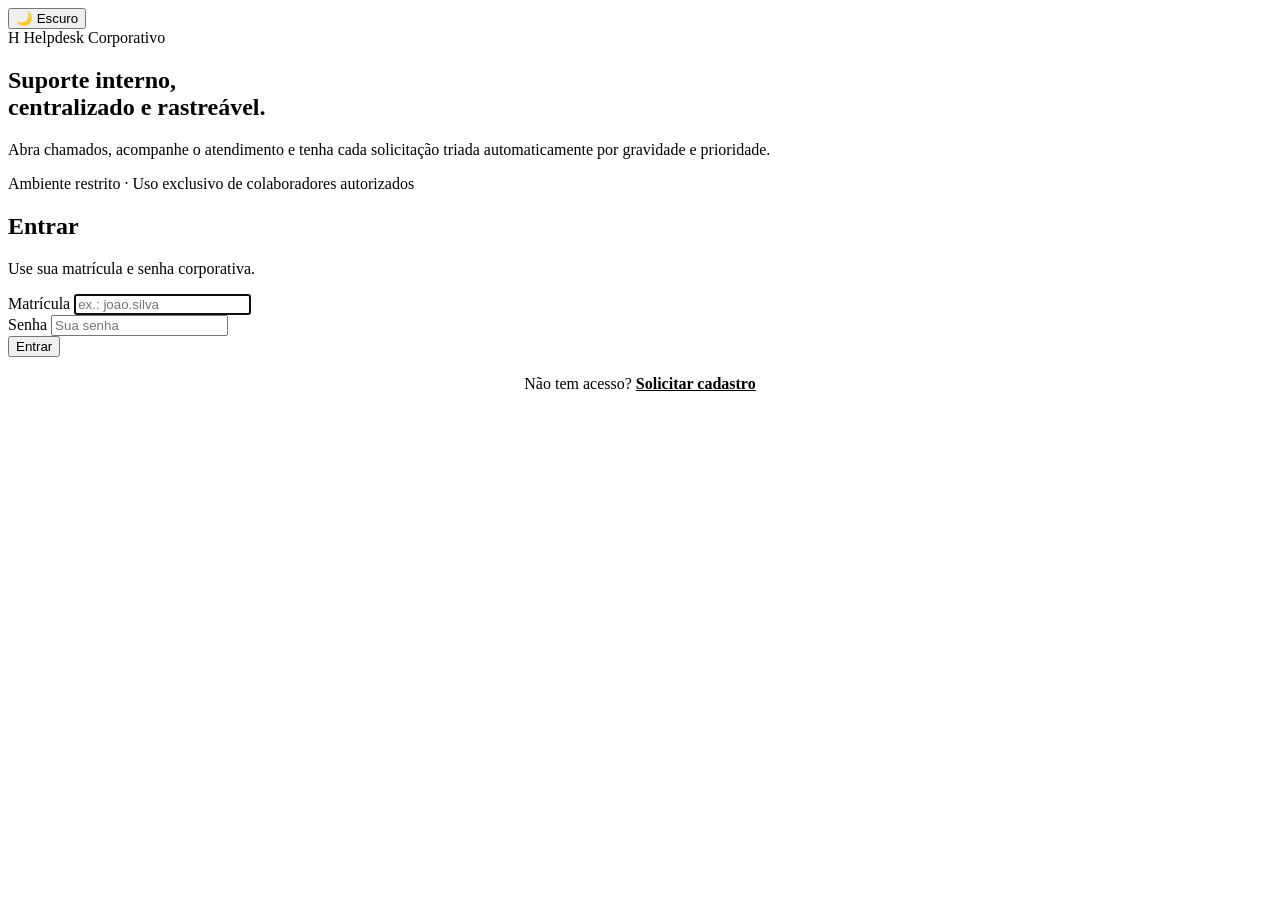
==== frontend/templates/index.html @ e0d6ad27 "first commit" ====
<!DOCTYPE html>
<html lang="pt-BR">
<head>
    <meta charset="UTF-8">
    <meta name="viewport" content="width=device-width, initial-scale=1.0">
    <title>Helpdesk Corporativo — Acesso</title>
    <link rel="stylesheet" href="/static/css/estilo.css?v=4">
    <script src="/static/js/tema.js?v=4"></script>
</head>
<body>
    <button id="btn-tema" class="tema-toggle-login" type="button">🌙 Escuro</button>
    <div class="login-wrap">
        <!-- Lado institucional -->
        <aside class="login-lado">
            <div class="marca">
                <span class="selo">H</span>
                Helpdesk Corporativo
            </div>
            <div class="pitch">
                <h1>Suporte interno,<br>centralizado e rastreável.</h1>
                <p>Abra chamados, acompanhe o atendimento e tenha cada
                   solicitação triada automaticamente por gravidade e prioridade.</p>
            </div>
            <div class="rodape">
                Ambiente restrito · Uso exclusivo de colaboradores autorizados
            </div>
        </aside>

        <!-- Formulário -->
        <main class="login-form-area">
            <!-- LOGIN -->
            <div class="login-card" id="card-login">
                <h2>Entrar</h2>
                <p class="sub">Use sua matrícula e senha corporativa.</p>

                <div id="alerta" class="alerta erro"></div>

                <div class="campo">
                    <label for="matricula">Matrícula</label>
                    <input type="text" id="matricula" autocomplete="username"
                           placeholder="ex.: joao.silva" autofocus>
                </div>
                <div class="campo">
                    <label for="senha">Senha</label>
                    <input type="password" id="senha" autocomplete="current-password"
                           placeholder="Sua senha">
                </div>

                <button id="btn-entrar" class="btn btn-primario btn-largo">Entrar</button>
                <p class="sub" style="margin-top:18px;text-align:center;">
                    Não tem acesso?
                    <a href="#" id="link-cadastro" style="color:var(--cor-primaria);font-weight:600;">Solicitar cadastro</a>
                </p>
            </div>

            <!-- CADASTRO (solicitação, requer aprovação do admin) -->
            <div class="login-card" id="card-cadastro" style="display:none;">
                <h2>Solicitar cadastro</h2>
                <p class="sub">Sua conta ficará <strong>pendente</strong> até a aprovação de um administrador.</p>

                <div id="alerta-cad" class="alerta"></div>

                <div class="campo">
                    <label for="cad-nome">Nome completo</label>
                    <input type="text" id="cad-nome" placeholder="Seu nome">
                </div>
                <div class="campo">
                    <label for="cad-matricula">Matrícula</label>
                    <input type="text" id="cad-matricula" placeholder="ex.: joao.silva">
                </div>
                <div class="linha-campos">
                    <div class="campo">
                        <label for="cad-setor">Setor / unidade</label>
                        <input type="text" id="cad-setor" placeholder="Agência, depto...">
                    </div>
                    <div class="campo">
                        <label for="cad-email">E-mail</label>
                        <input type="text" id="cad-email" placeholder="voce@empresa.com">
                    </div>
                </div>
                <div class="campo">
                    <label for="cad-senha">Senha</label>
                    <input type="password" id="cad-senha" autocomplete="new-password"
                           placeholder="Mínimo 8 caracteres">
                </div>

                <button id="btn-cadastrar" class="btn btn-primario btn-largo">Enviar solicitação</button>
                <p class="sub" style="margin-top:18px;text-align:center;">
                    <a href="#" id="link-voltar-login" style="color:var(--cor-primaria);font-weight:600;">← Voltar para o login</a>
                </p>
            </div>
        </main>
    </div>

    <script src="/static/js/api.js?v=4"></script>
    <script src="/static/js/login.js?v=4"></script>
</body>
</html>
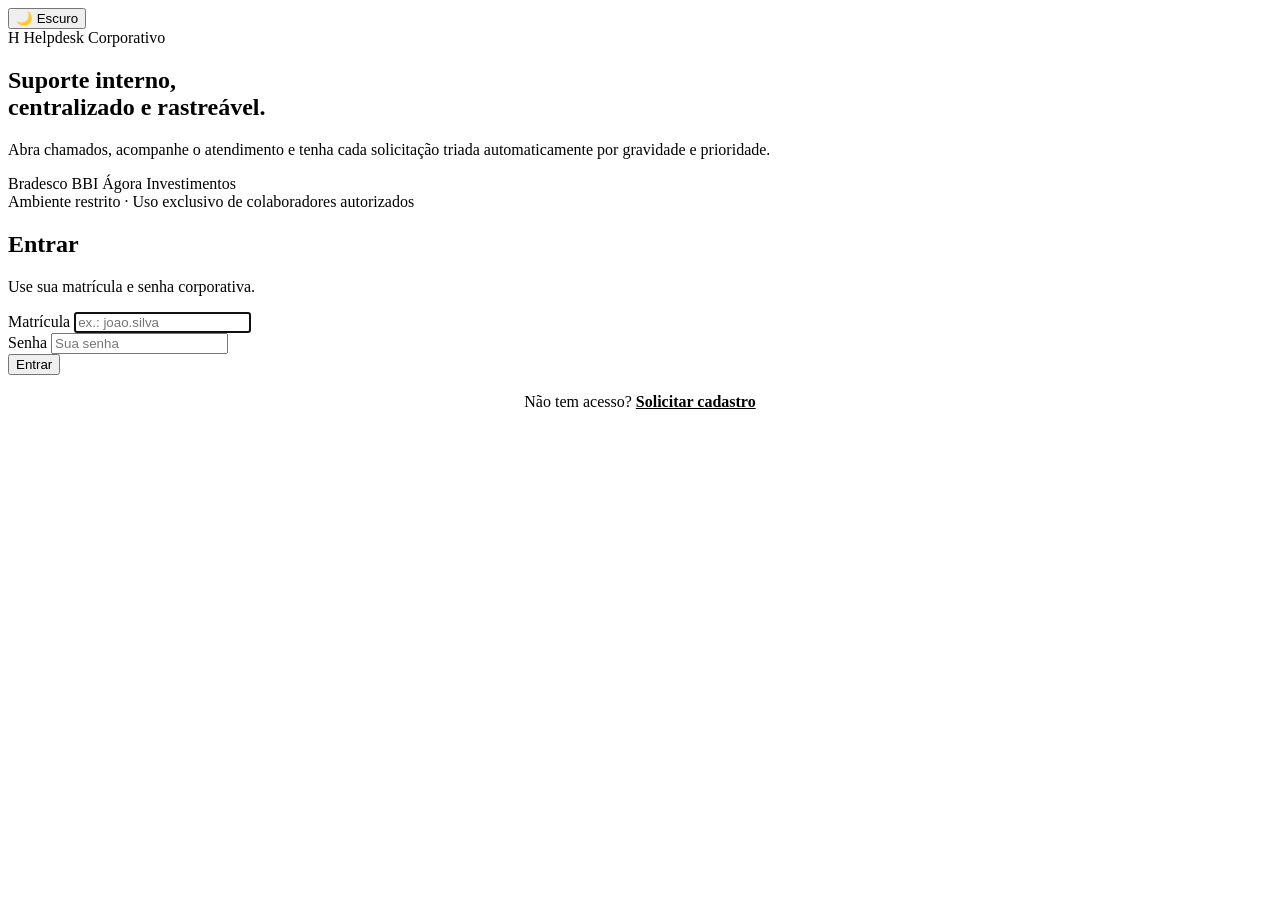
==== commit 0fdee80f: "Refactor code structure for improved readability and maintainability" ====
--- a/frontend/templates/index.html
+++ b/frontend/templates/index.html
@@ -4,13 +4,13 @@
     <meta charset="UTF-8">
     <meta name="viewport" content="width=device-width, initial-scale=1.0">
     <title>Helpdesk Corporativo — Acesso</title>
-    <link rel="stylesheet" href="/static/css/estilo.css?v=4">
-    <script src="/static/js/tema.js?v=4"></script>
+    <link rel="stylesheet" href="/static/css/estilo.css?v=12">
+    <script src="/static/js/tema.js?v=8"></script>
 </head>
 <body>
     <button id="btn-tema" class="tema-toggle-login" type="button">🌙 Escuro</button>
     <div class="login-wrap">
-        <!-- Lado institucional -->
+        <!-- Lado institucional (duas marcas: Bradesco BBI + Ágora) -->
         <aside class="login-lado">
             <div class="marca">
                 <span class="selo">H</span>
@@ -20,6 +20,10 @@
                 <h1>Suporte interno,<br>centralizado e rastreável.</h1>
                 <p>Abra chamados, acompanhe o atendimento e tenha cada
                    solicitação triada automaticamente por gravidade e prioridade.</p>
+                <div class="marcas-atende">
+                    <span class="marca-pill marca-pill-bbi">Bradesco BBI</span>
+                    <span class="marca-pill marca-pill-agora">Ágora Investimentos</span>
+                </div>
             </div>
             <div class="rodape">
                 Ambiente restrito · Uso exclusivo de colaboradores autorizados
@@ -61,6 +65,22 @@
                 <div id="alerta-cad" class="alerta"></div>
 
                 <div class="campo">
+                    <label>Instituição</label>
+                    <div class="org-escolha">
+                        <label class="org-opcao org-bbi">
+                            <input type="radio" name="cad-org" value="bradesco_bbi" checked>
+                            <span class="org-ponto"></span>
+                            <span class="org-nome">Bradesco BBI</span>
+                        </label>
+                        <label class="org-opcao org-agora">
+                            <input type="radio" name="cad-org" value="agora">
+                            <span class="org-ponto"></span>
+                            <span class="org-nome">Ágora Investimentos</span>
+                        </label>
+                    </div>
+                </div>
+
+                <div class="campo">
                     <label for="cad-nome">Nome completo</label>
                     <input type="text" id="cad-nome" placeholder="Seu nome">
                 </div>
@@ -92,7 +112,7 @@
         </main>
     </div>
 
-    <script src="/static/js/api.js?v=4"></script>
-    <script src="/static/js/login.js?v=4"></script>
+    <script src="/static/js/api.js?v=10"></script>
+    <script src="/static/js/login.js?v=8"></script>
 </body>
 </html>
